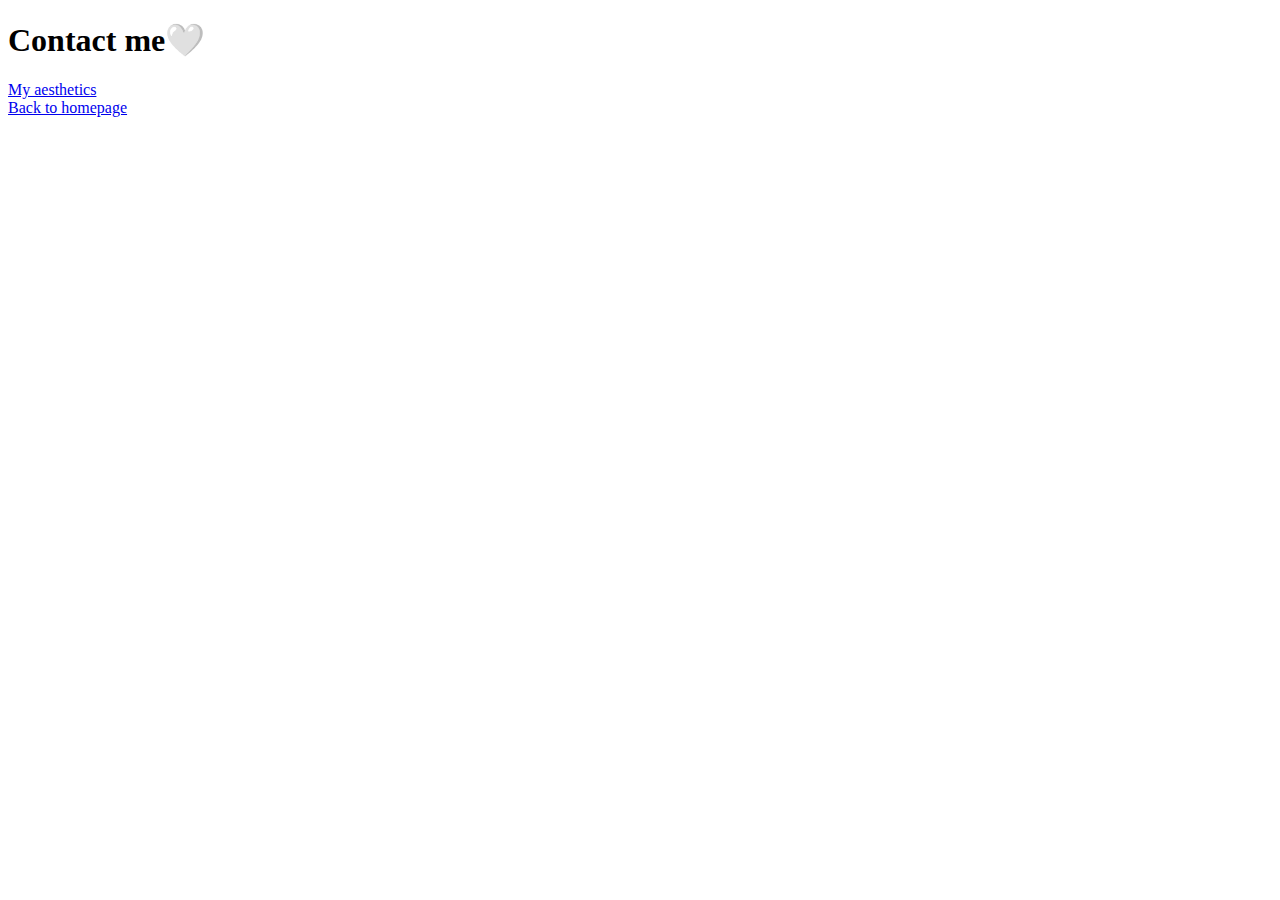
==== contact.html @ d93a3162 "Created initial file structure" ====
<!DOCTYPE html>
<html lang="en">
  <head>
    <meta charset="UTF-8" />
    <meta name="viewport" content="width=device-width, initial-scale=1.0" />
    <title>Chukwuma Destiny</title>
  </head>
  <body>
    <h1>Contact me🤍</h1>
    <a href="/photo.html">My aesthetics</a>
    <br />
    <a href="/">Back to homepage</a>
  </body>
</html>
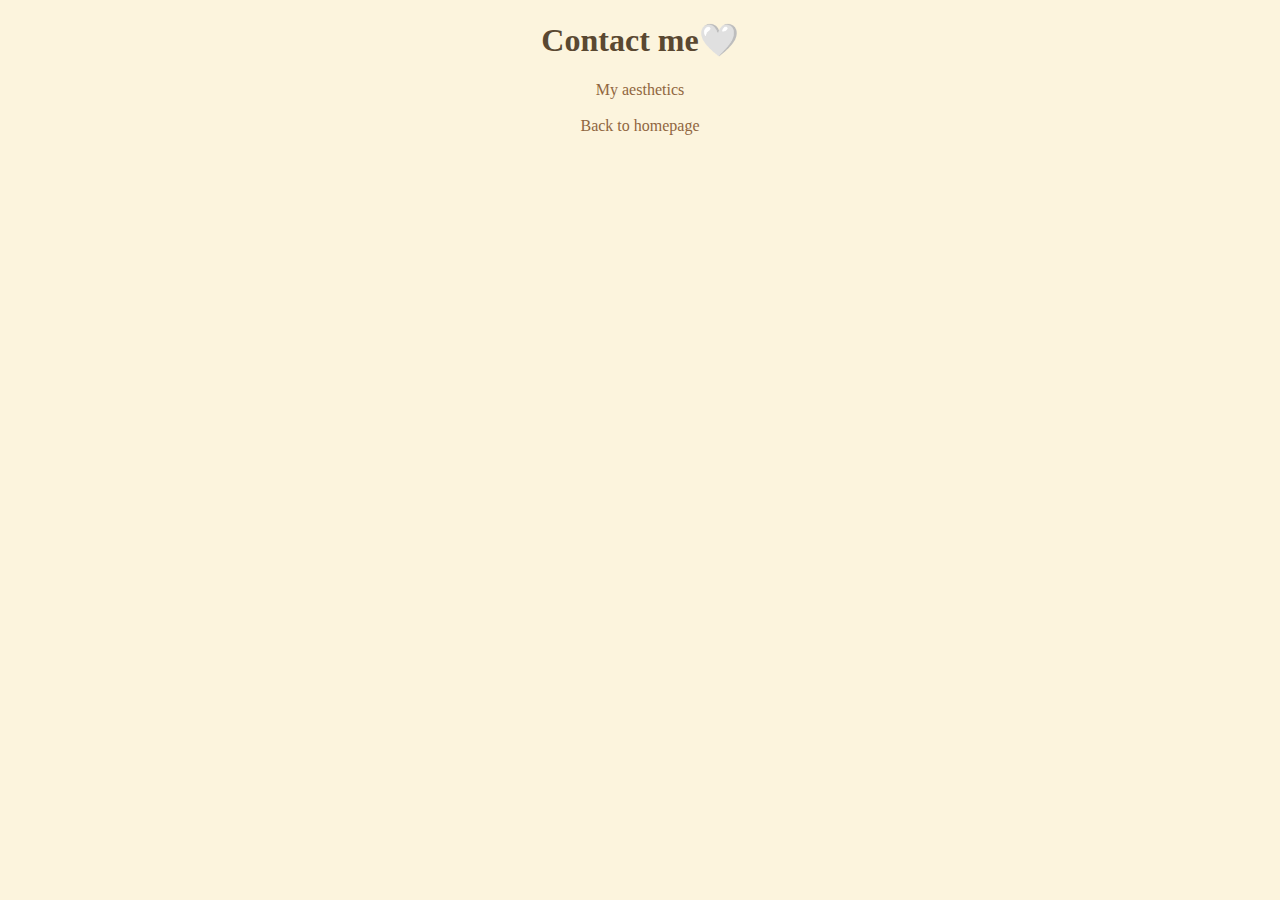
==== commit e513e13c: "Added CSS to the files" ====
--- a/contact.html
+++ b/contact.html
@@ -4,6 +4,7 @@
     <meta charset="UTF-8" />
     <meta name="viewport" content="width=device-width, initial-scale=1.0" />
     <title>Chukwuma Destiny</title>
+    <link rel="stylesheet" href="/css/app.css" />
   </head>
   <body>
     <h1>Contact me🤍</h1>
--- a/css/app.css
+++ b/css/app.css
@@ -0,0 +1,22 @@
+body {
+    background: #FCF4DD;
+}
+
+h1,
+h2 {
+    text-align: center;
+    color: rgb(90, 72, 49);
+}
+
+a {
+    color: #906640;
+    text-decoration: none;
+    display: block;
+    text-align: center;
+}
+
+img {
+    display: block;
+    margin: 0 auto;
+    padding-bottom: 20px;
+}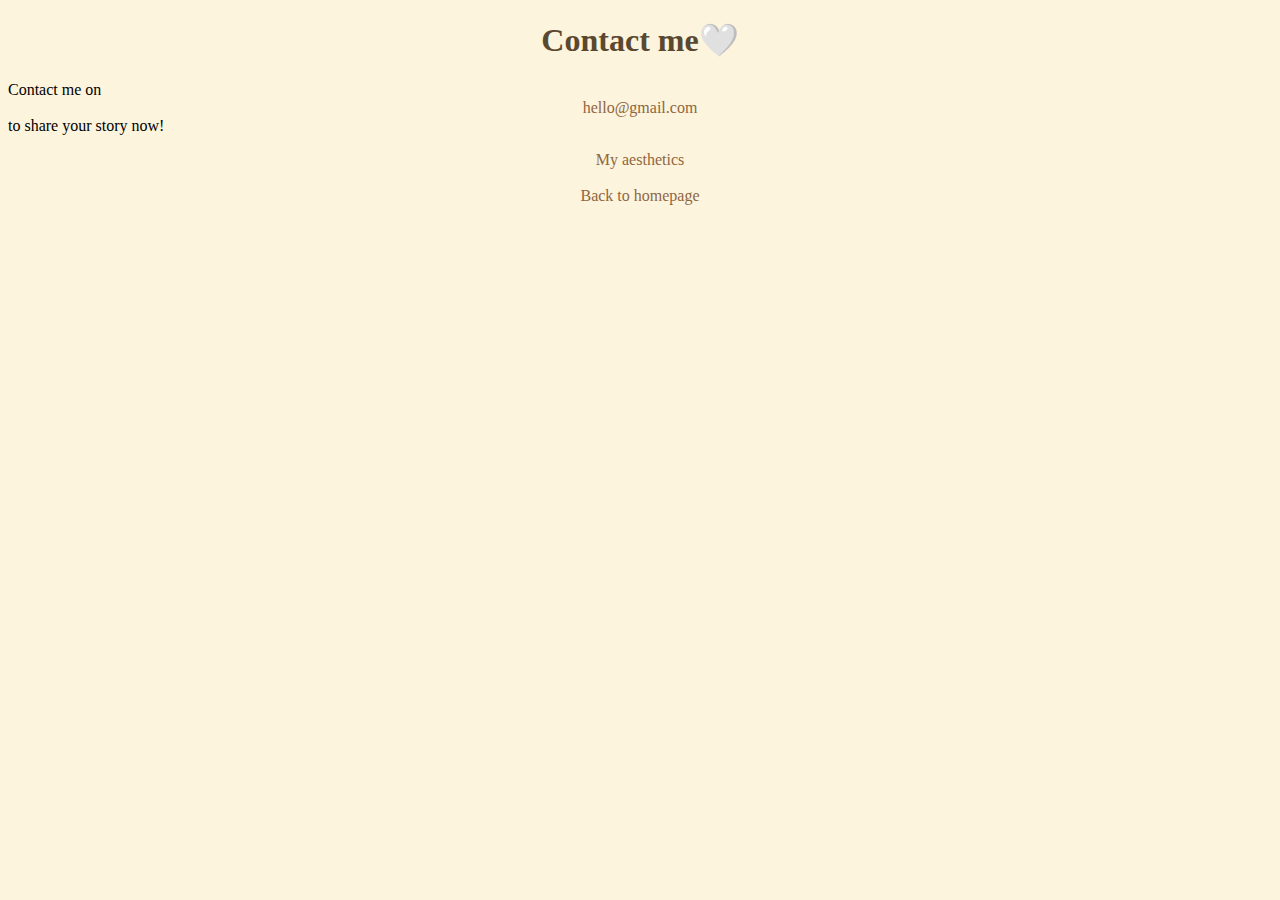
==== commit e4b83f9b: "Editted paragraphs to files" ====
--- a/contact.html
+++ b/contact.html
@@ -3,13 +3,21 @@
   <head>
     <meta charset="UTF-8" />
     <meta name="viewport" content="width=device-width, initial-scale=1.0" />
-    <title>Chukwuma Destiny</title>
+    <title>Contact me - Croissant.com</title>
+    <meta
+      name="description"
+      content="Contact me here! To share your interesting stories."
+    />
     <link rel="stylesheet" href="/css/app.css" />
   </head>
   <body>
     <h1>Contact me🤍</h1>
-    <a href="/photo.html">My aesthetics</a>
+    <p>
+      Contact me on <a href="mailto:hello@gmail.com">hello@gmail.com</a> to
+      share your story now!
+    </p>
+    <a href="/photo.html" title="My aesthetics">My aesthetics</a>
     <br />
-    <a href="/">Back to homepage</a>
+    <a href="/" title="Croissant">Back to homepage</a>
   </body>
 </html>
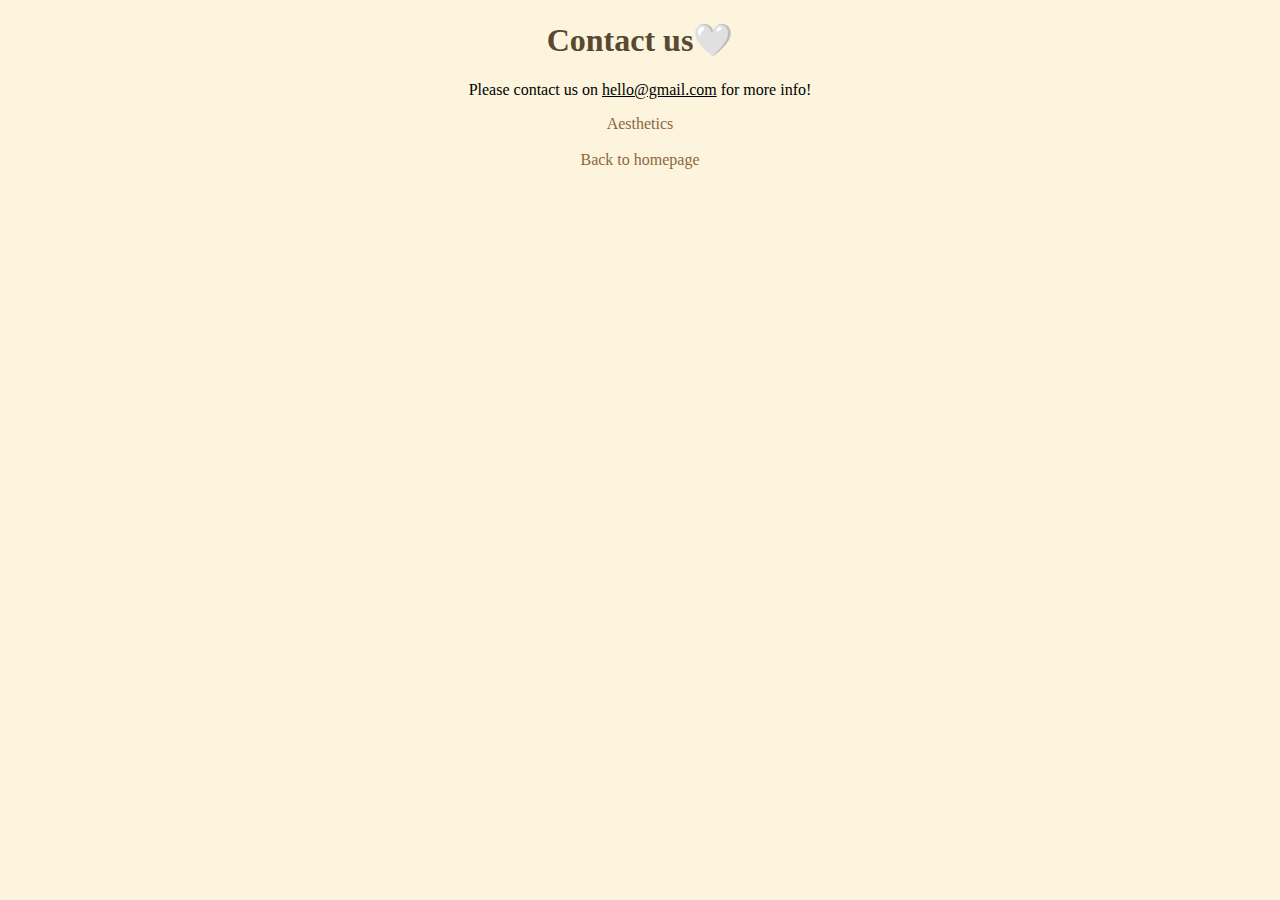
==== commit 8547c5fb: "Edited app.css" ====
--- a/contact.html
+++ b/contact.html
@@ -11,13 +11,19 @@
     <link rel="stylesheet" href="/css/app.css" />
   </head>
   <body>
-    <h1>Contact me🤍</h1>
+    <h1>Contact us🤍</h1>
     <p>
-      Contact me on <a href="mailto:hello@gmail.com">hello@gmail.com</a> to
-      share your story now!
+      Please contact us on
+      <a
+        href="mailto:hello@gmail.com"
+        class="contact-link"
+        title="Contact us by email"
+        >hello@gmail.com</a
+      >
+      for more info!
     </p>
-    <a href="/photo.html" title="My aesthetics">My aesthetics</a>
+    <a href="/photo.html" class="page-links" title="Aesthetics">Aesthetics</a>
     <br />
-    <a href="/" title="Croissant">Back to homepage</a>
+    <a href="/" class="page-links" title="Croissant">Back to homepage</a>
   </body>
 </html>
--- a/css/app.css
+++ b/css/app.css
@@ -1,5 +1,6 @@
-body {
+ body {
     background: #FCF4DD;
+    text-align: center;
 }
 
 h1,
@@ -8,11 +9,15 @@
     color: rgb(90, 72, 49);
 }
 
-a {
+.page-links {
     color: #906640;
     text-decoration: none;
     display: block;
     text-align: center;
+}
+
+.contact-link {
+    color: black;
 }
 
 img {
